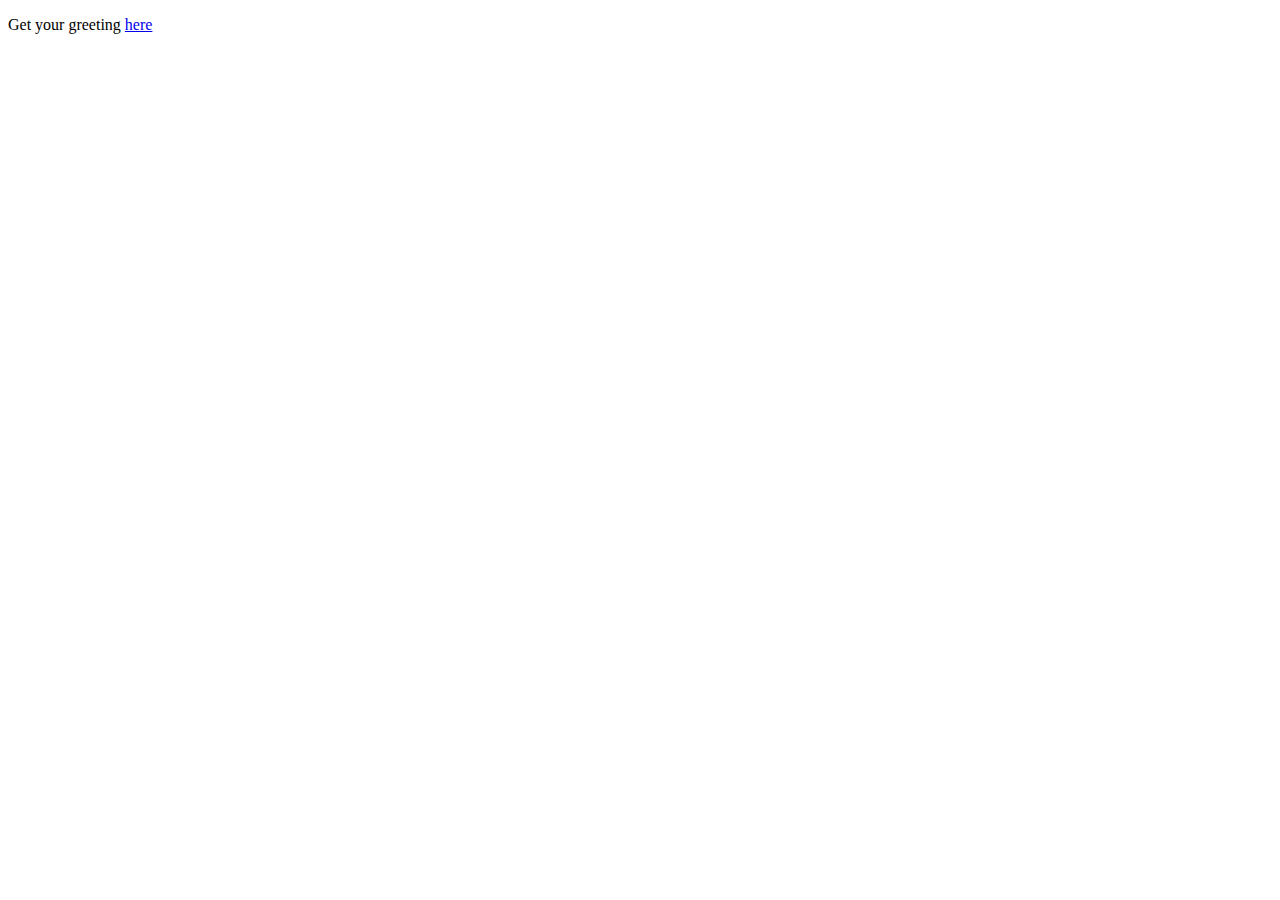
==== src/main/resources/static/index.html @ e1abf962 "initial commit" ====
<!DOCTYPE HTML>
<html>
<head>
    <title>Getting Started: Serving Web Content</title>
    <meta http-equiv="Content-Type" content="text/html; charset=UTF-8" />
</head>
<body>
<p>Get your greeting <a href="/hello">here</a></p>
</body>
</html>
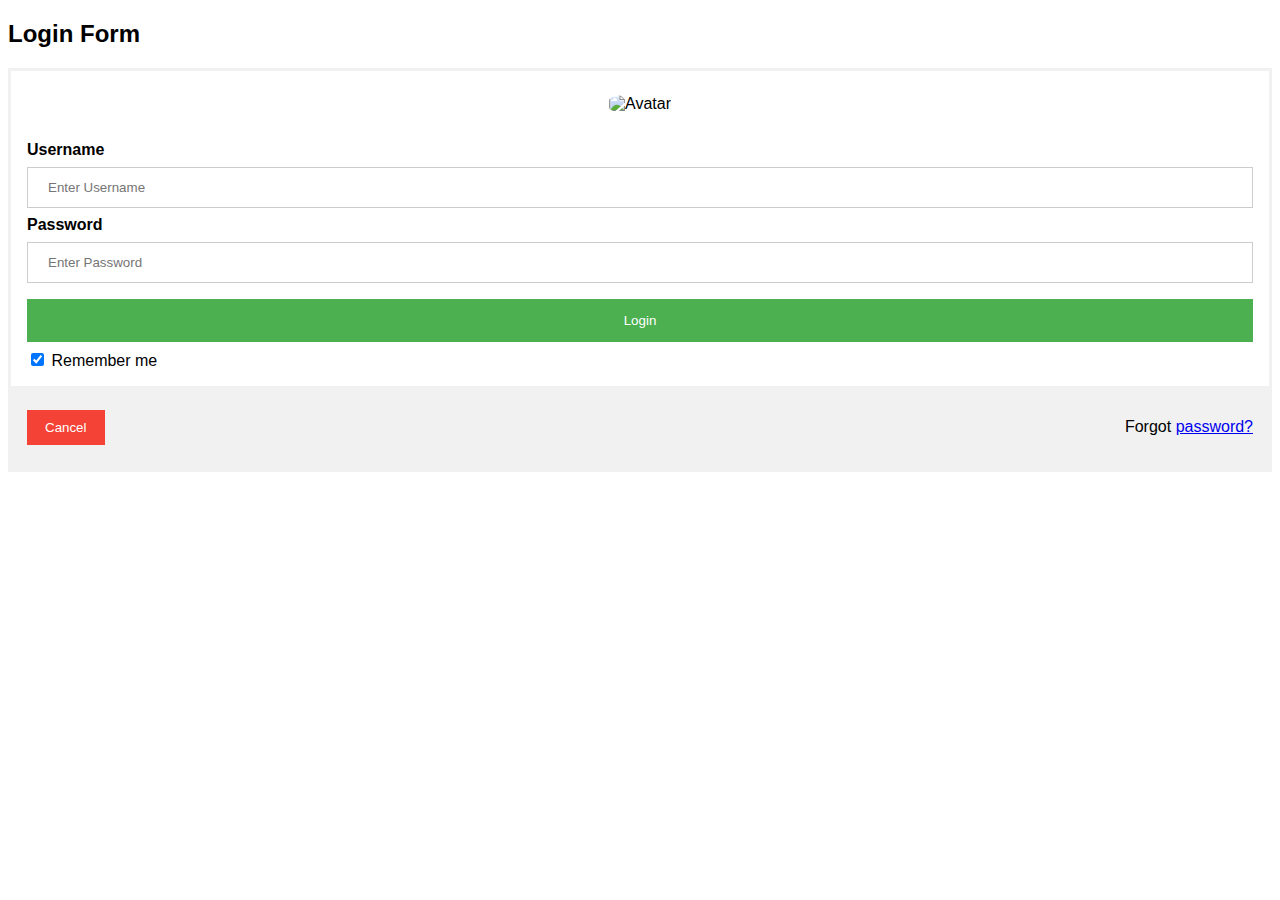
==== commit 9e90a521: "Added templates to boot strap mvc" ====
--- a/src/main/resources/static/index.html
+++ b/src/main/resources/static/index.html
@@ -1,10 +1,98 @@
-<!DOCTYPE HTML>
+<!DOCTYPE html>
 <html>
 <head>
-    <title>Getting Started: Serving Web Content</title>
-    <meta http-equiv="Content-Type" content="text/html; charset=UTF-8" />
+<meta name="viewport" content="width=device-width, initial-scale=1">
+<style>
+body {font-family: Arial, Helvetica, sans-serif;}
+form {border: 3px solid #f1f1f1;}
+
+input[type=text], input[type=password] {
+  width: 100%;
+  padding: 12px 20px;
+  margin: 8px 0;
+  display: inline-block;
+  border: 1px solid #ccc;
+  box-sizing: border-box;
+}
+
+button {
+  background-color: #4CAF50;
+  color: white;
+  padding: 14px 20px;
+  margin: 8px 0;
+  border: none;
+  cursor: pointer;
+  width: 100%;
+}
+
+button:hover {
+  opacity: 0.8;
+}
+
+.cancelbtn {
+  width: auto;
+  padding: 10px 18px;
+  background-color: #f44336;
+}
+
+.imgcontainer {
+  text-align: center;
+  margin: 24px 0 12px 0;
+}
+
+img.avatar {
+  width: 20%;
+  border-radius: 30%;
+}
+
+.container {
+  padding: 16px;
+}
+
+span.psw {
+  float: right;
+  padding-top: 16px;
+}
+
+/* Change styles for span and cancel button on extra small screens */
+@media screen and (max-width: 300px) {
+  span.psw {
+     display: block;
+     float: none;
+  }
+  .cancelbtn {
+     width: 100%;
+  }
+}
+</style>
 </head>
 <body>
-<p>Get your greeting <a href="/hello">here</a></p>
+
+<h2>Login Form</h2>
+
+<form action="/homepage" method="get">
+  <div class="imgcontainer">
+    <img src="https://www.w3schools.com/howto/img_avatar2.png" alt="Avatar" class="avatar">
+  </div>
+
+  <div class="container">
+    <label for="uname"><b>Username</b></label>
+    <input type="text" placeholder="Enter Username" name="uname" required>
+
+    <label for="psw"><b>Password</b></label>
+    <input type="password" placeholder="Enter Password" name="psw" required>
+        
+    <button type="submit" href="/homepage">Login</button>
+    <label>
+      <input type="checkbox" checked="checked" name="remember"> Remember me
+    </label>
+  </div>
+
+  <div class="container" style="background-color:#f1f1f1">
+    <button type="button" class="cancelbtn">Cancel</button>
+    <span class="psw">Forgot <a href="#">password?</a></span>
+  </div>
+</form>
+
 </body>
-</html>+</html>
